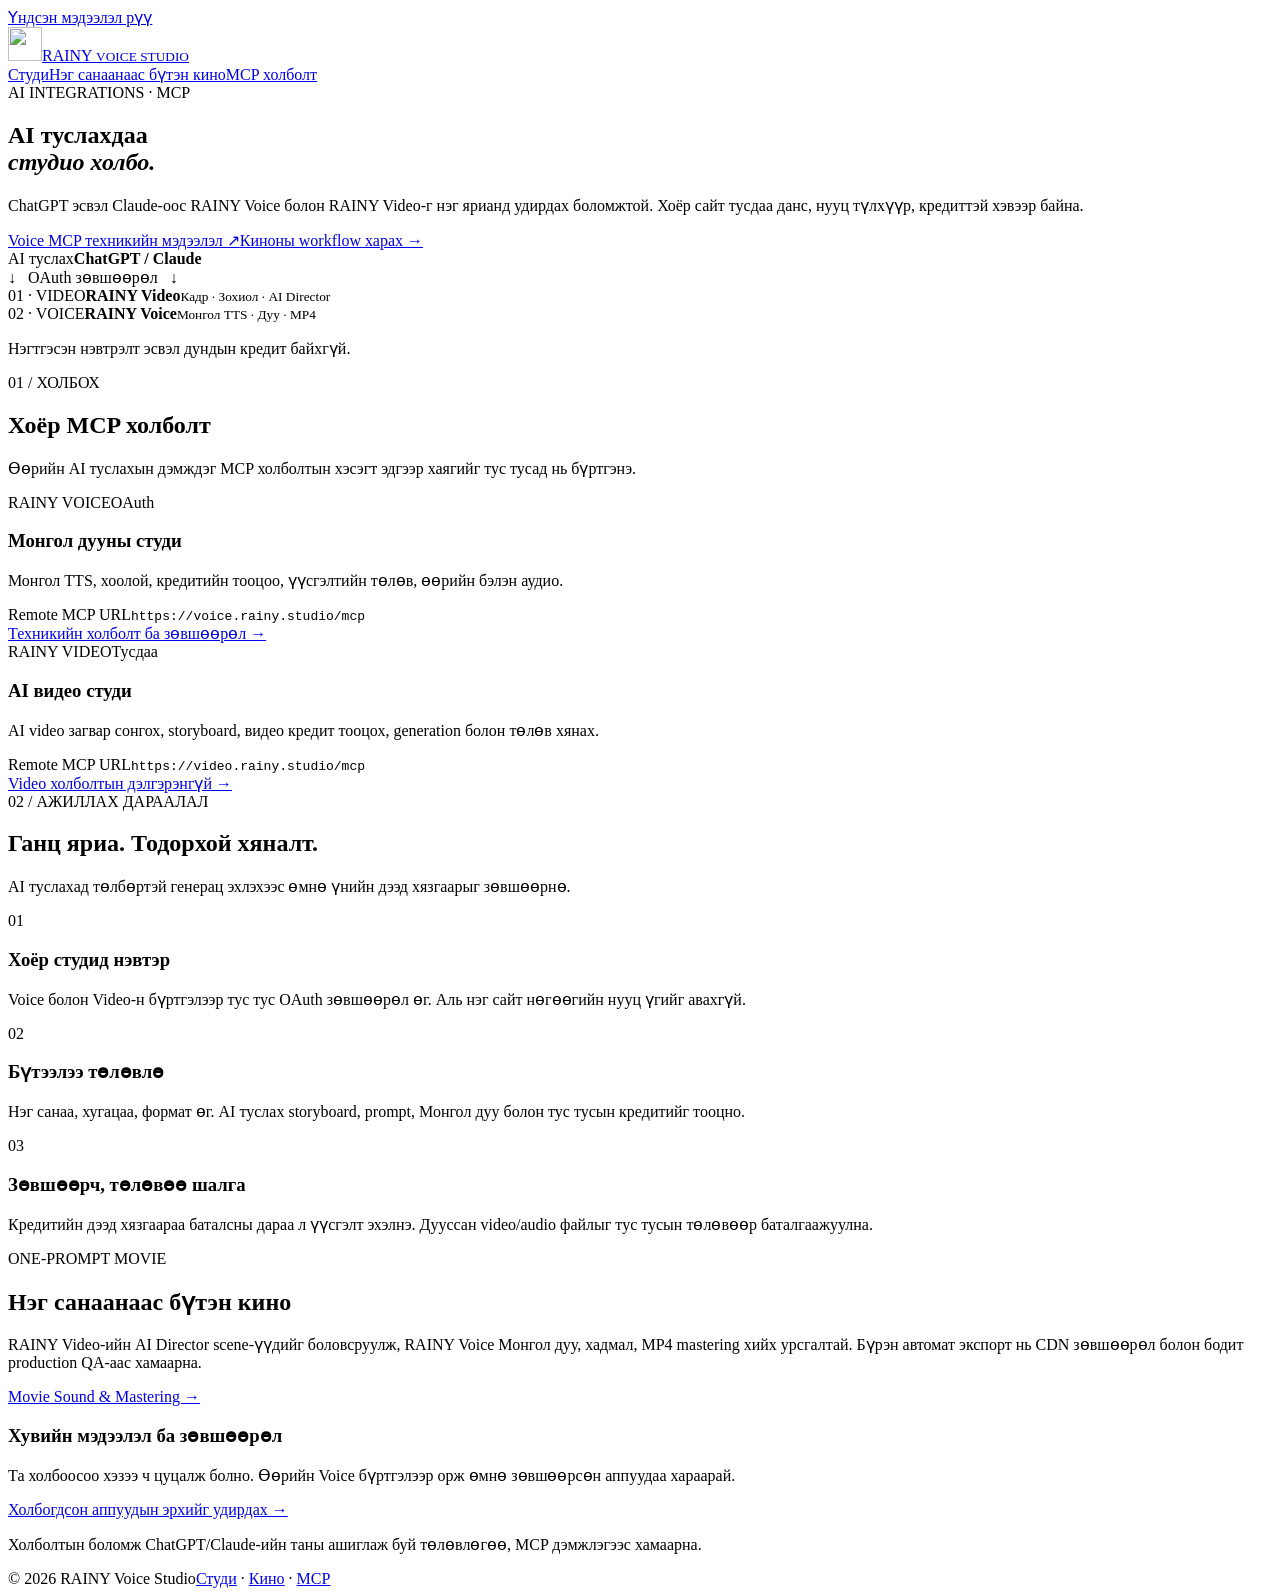
==== app/static/integrations.html @ 0bc48900 "feat(mcp): add professional Mongolian MCP integrations hub separate from Voice editor" ====
<!doctype html>
<html lang="mn">
<head>
  <meta charset="utf-8">
  <meta name="viewport" content="width=device-width, initial-scale=1, viewport-fit=cover">
  <meta name="theme-color" content="#080c0a">
  <meta name="description" content="RAINY Voice Studio — ChatGPT болон Claude MCP холболтын Монгол заавар, тусдаа Voice/Video студийн боломжууд.">
  <title>ChatGPT / Claude MCP · RAINY Voice Studio</title>
  <link rel="icon" href="/favicon.svg">
  <link rel="stylesheet" href="/integrations.css?v=1">
</head>
<body>
  <a class="skip" href="#content">Үндсэн мэдээлэл рүү</a>
  <div class="shell">
    <header class="topbar">
      <a href="/" class="logo" aria-label="RAINY Voice Studio нүүр"><img src="/brand-mark.svg" width="34" height="34" alt=""><span>RAINY <small>VOICE STUDIO</small></span></a>
      <nav aria-label="Нэмэлт боломжууд"><a href="/">Студи</a><a href="/movie">Нэг санаанаас бүтэн кино</a><a href="/integrations" aria-current="page">MCP холболт</a></nav>
    </header>
    <main id="content">
      <section class="hero">
        <div class="hero-content">
          <div class="eyebrow"><span class="pulse" aria-hidden="true"></span> AI INTEGRATIONS · MCP</div>
          <h1>AI туслахдаа<br><em>студио холбо.</em></h1>
          <p class="lede">ChatGPT эсвэл Claude-оос RAINY Voice болон RAINY Video-г нэг ярианд удирдах боломжтой. Хоёр сайт тусдаа данс, нууц түлхүүр, кредиттэй хэвээр байна.</p>
          <div class="actions"><a class="primary" href="/mcp/connect">Voice MCP техникийн мэдээлэл ↗</a><a class="secondary" href="/movie">Киноны workflow харах →</a></div>
        </div>
        <div class="hero-aside" aria-label="Холболтын бүтэц">
          <div class="flow-line"><span>AI туслах</span><b>ChatGPT / Claude</b></div>
          <div class="flow-connector" aria-hidden="true">↓ &nbsp; OAuth зөвшөөрөл &nbsp; ↓</div>
          <div class="flow-services"><div><span>01 · VIDEO</span><strong>RAINY Video</strong><small>Кадр · Зохиол · AI Director</small></div><div><span>02 · VOICE</span><strong>RAINY Voice</strong><small>Монгол TTS · Дуу · MP4</small></div></div>
          <p>Нэгтгэсэн нэвтрэлт эсвэл дундын кредит байхгүй.</p>
        </div>
      </section>
      <section class="section-heading"><span>01 / ХОЛБОХ</span><h2>Хоёр MCP холболт</h2><p>Өөрийн AI туслахын дэмждэг MCP холболтын хэсэгт эдгээр хаягийг тус тусад нь бүртгэнэ.</p></section>
      <div class="connections">
        <article class="connection"><div class="connection-head"><span class="eyebrow">RAINY VOICE</span><span class="state">OAuth</span></div><h3>Монгол дууны студи</h3><p>Монгол TTS, хоолой, кредитийн тооцоо, үүсгэлтийн төлөв, өөрийн бэлэн аудио.</p><div class="endpoint"><span>Remote MCP URL</span><code>https://voice.rainy.studio/mcp</code></div><a href="/mcp/connect" class="text-link">Техникийн холболт ба зөвшөөрөл →</a></article>
        <article class="connection"><div class="connection-head"><span class="eyebrow">RAINY VIDEO</span><span class="state">Тусдаа</span></div><h3>AI видео студи</h3><p>AI video загвар сонгох, storyboard, видео кредит тооцох, generation болон төлөв хянах.</p><div class="endpoint"><span>Remote MCP URL</span><code>https://video.rainy.studio/mcp</code></div><a href="https://video.rainy.studio/integrations" rel="noopener noreferrer" class="text-link">Video холболтын дэлгэрэнгүй →</a></article>
      </div>
      <section class="section-heading"><span>02 / АЖИЛЛАХ ДАРААЛАЛ</span><h2>Ганц яриа. Тодорхой хяналт.</h2><p>AI туслахад төлбөртэй генерац эхлэхээс өмнө үнийн дээд хязгаарыг зөвшөөрнө.</p></section>
      <div class="steps">
        <article><span>01</span><h3>Хоёр студид нэвтэр</h3><p>Voice болон Video-н бүртгэлээр тус тус OAuth зөвшөөрөл өг. Аль нэг сайт нөгөөгийн нууц үгийг авахгүй.</p></article>
        <article><span>02</span><h3>Бүтээлээ төлөвлө</h3><p>Нэг санаа, хугацаа, формат өг. AI туслах storyboard, prompt, Монгол дуу болон тус тусын кредитийг тооцно.</p></article>
        <article><span>03</span><h3>Зөвшөөрч, төлөвөө шалга</h3><p>Кредитийн дээд хязгаараа баталсны дараа л үүсгэлт эхэлнэ. Дууссан video/audio файлыг тус тусын төлөвөөр баталгаажуулна.</p></article>
      </div>
      <section class="split">
        <div><span class="eyebrow">ONE-PROMPT MOVIE</span><h2>Нэг санаанаас бүтэн кино</h2><p>RAINY Video-ийн AI Director scene-үүдийг боловсруулж, RAINY Voice Монгол дуу, хадмал, MP4 mastering хийх урсгалтай. Бүрэн автомат экспорт нь CDN зөвшөөрөл болон бодит production QA-аас хамаарна.</p><a class="primary" href="/movie">Movie Sound &amp; Mastering →</a></div>
        <aside><h3>Хувийн мэдээлэл ба зөвшөөрөл</h3><p>Та холбоосоо хэзээ ч цуцалж болно. Өөрийн Voice бүртгэлээр орж өмнө зөвшөөрсөн аппуудаа хараарай.</p><a class="text-link" href="/mcp/access">Холбогдсон аппуудын эрхийг удирдах →</a><p class="small-note">Холболтын боломж ChatGPT/Claude-ийн таны ашиглаж буй төлөвлөгөө, MCP дэмжлэгээс хамаарна.</p></aside>
      </section>
    </main>
    <footer><span>© 2026 RAINY Voice Studio</span><span><a href="/">Студи</a> · <a href="/movie">Кино</a> · <a href="/integrations">MCP</a></span></footer>
  </div>
</body>
</html>
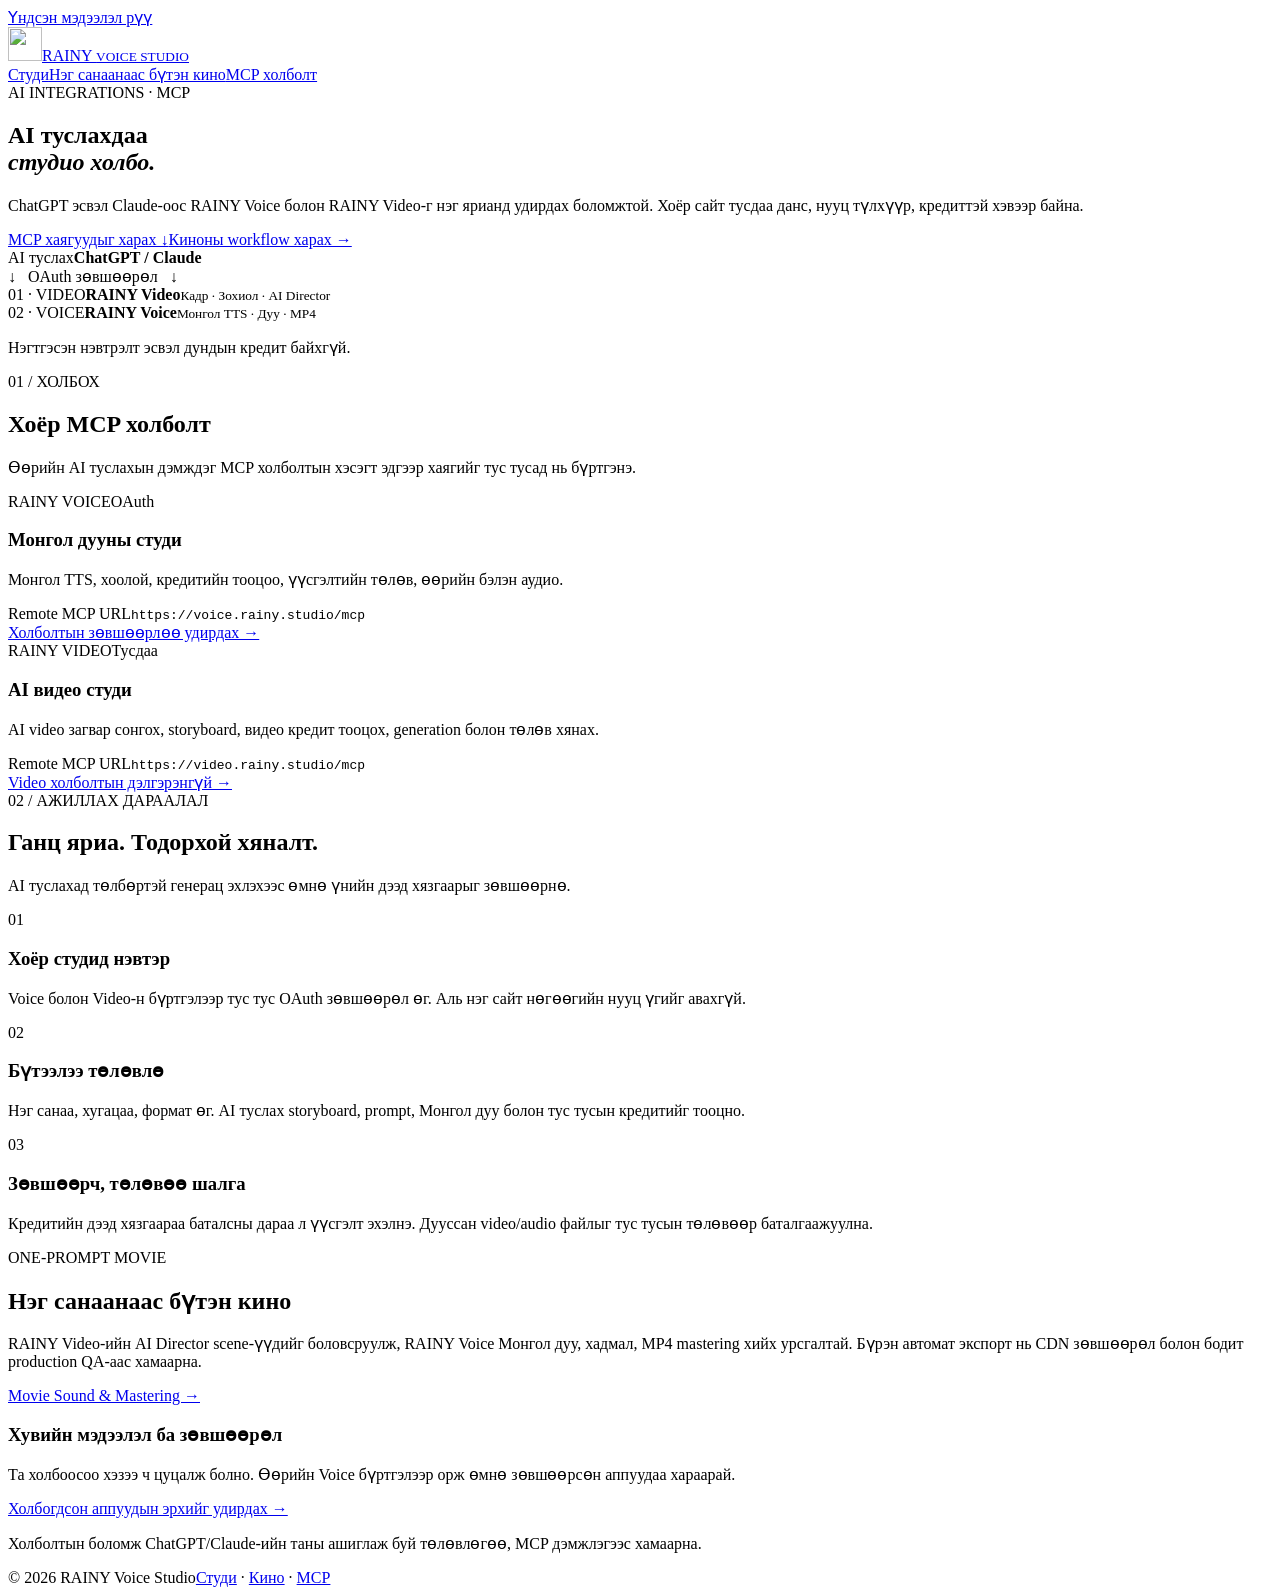
==== commit be37e9c7: "ux(mcp): remove looping connector call-to-action and link directly to OAuth management" ====
--- a/app/static/integrations.html
+++ b/app/static/integrations.html
@@ -22,7 +22,7 @@
           <div class="eyebrow"><span class="pulse" aria-hidden="true"></span> AI INTEGRATIONS · MCP</div>
           <h1>AI туслахдаа<br><em>студио холбо.</em></h1>
           <p class="lede">ChatGPT эсвэл Claude-оос RAINY Voice болон RAINY Video-г нэг ярианд удирдах боломжтой. Хоёр сайт тусдаа данс, нууц түлхүүр, кредиттэй хэвээр байна.</p>
-          <div class="actions"><a class="primary" href="/mcp/connect">Voice MCP техникийн мэдээлэл ↗</a><a class="secondary" href="/movie">Киноны workflow харах →</a></div>
+          <div class="actions"><a class="primary" href="#connections">MCP хаягуудыг харах ↓</a><a class="secondary" href="/movie">Киноны workflow харах →</a></div>
         </div>
         <div class="hero-aside" aria-label="Холболтын бүтэц">
           <div class="flow-line"><span>AI туслах</span><b>ChatGPT / Claude</b></div>
@@ -32,8 +32,8 @@
         </div>
       </section>
       <section class="section-heading"><span>01 / ХОЛБОХ</span><h2>Хоёр MCP холболт</h2><p>Өөрийн AI туслахын дэмждэг MCP холболтын хэсэгт эдгээр хаягийг тус тусад нь бүртгэнэ.</p></section>
-      <div class="connections">
-        <article class="connection"><div class="connection-head"><span class="eyebrow">RAINY VOICE</span><span class="state">OAuth</span></div><h3>Монгол дууны студи</h3><p>Монгол TTS, хоолой, кредитийн тооцоо, үүсгэлтийн төлөв, өөрийн бэлэн аудио.</p><div class="endpoint"><span>Remote MCP URL</span><code>https://voice.rainy.studio/mcp</code></div><a href="/mcp/connect" class="text-link">Техникийн холболт ба зөвшөөрөл →</a></article>
+      <div class="connections" id="connections">
+        <article class="connection"><div class="connection-head"><span class="eyebrow">RAINY VOICE</span><span class="state">OAuth</span></div><h3>Монгол дууны студи</h3><p>Монгол TTS, хоолой, кредитийн тооцоо, үүсгэлтийн төлөв, өөрийн бэлэн аудио.</p><div class="endpoint"><span>Remote MCP URL</span><code>https://voice.rainy.studio/mcp</code></div><a href="/mcp/access" class="text-link">Холболтын зөвшөөрлөө удирдах →</a></article>
         <article class="connection"><div class="connection-head"><span class="eyebrow">RAINY VIDEO</span><span class="state">Тусдаа</span></div><h3>AI видео студи</h3><p>AI video загвар сонгох, storyboard, видео кредит тооцох, generation болон төлөв хянах.</p><div class="endpoint"><span>Remote MCP URL</span><code>https://video.rainy.studio/mcp</code></div><a href="https://video.rainy.studio/integrations" rel="noopener noreferrer" class="text-link">Video холболтын дэлгэрэнгүй →</a></article>
       </div>
       <section class="section-heading"><span>02 / АЖИЛЛАХ ДАРААЛАЛ</span><h2>Ганц яриа. Тодорхой хяналт.</h2><p>AI туслахад төлбөртэй генерац эхлэхээс өмнө үнийн дээд хязгаарыг зөвшөөрнө.</p></section>
